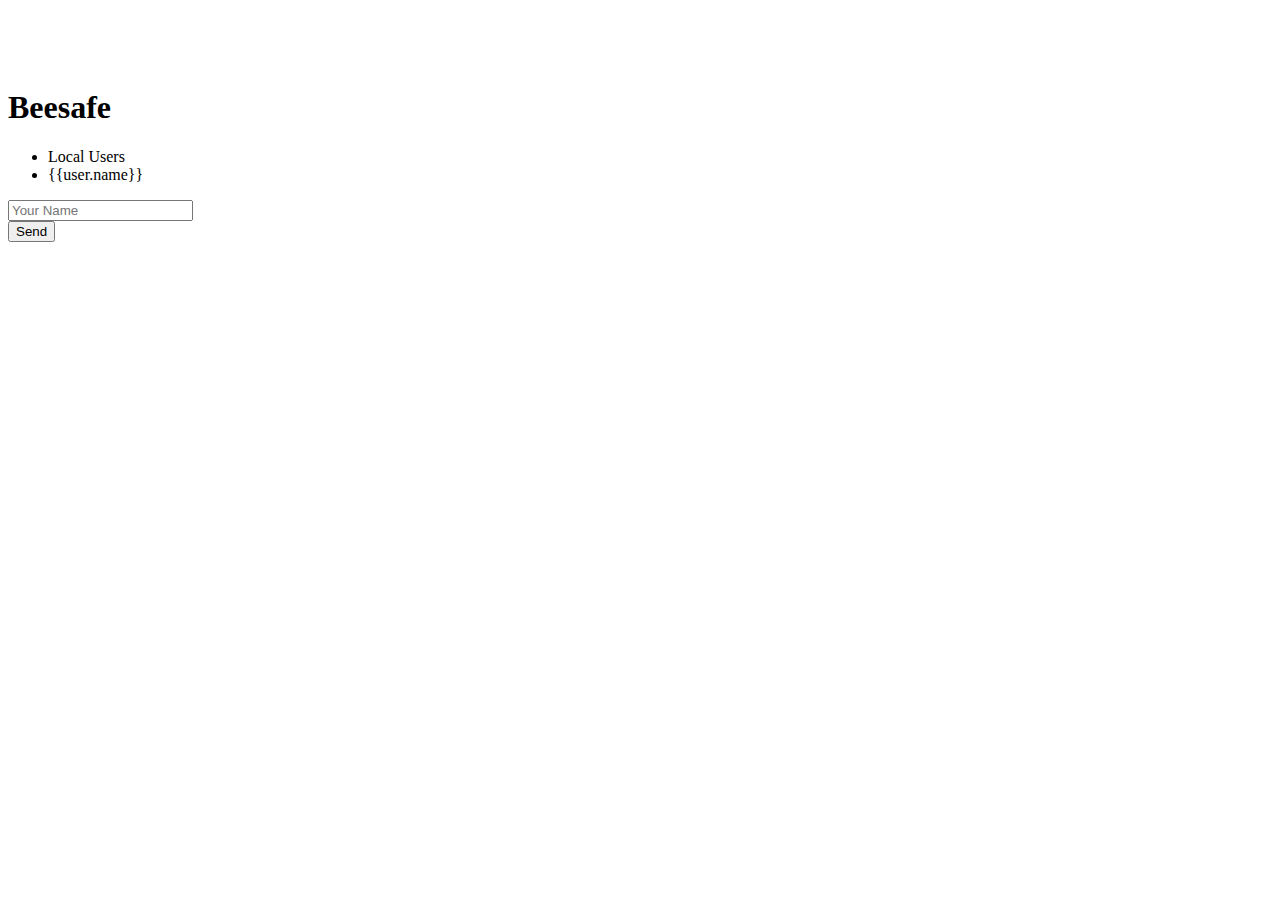
==== client/index.html @ dd212bbf "commit" ====
<!Doctype html>
<html lang="en" ng-app>
  <head>
    <title>Chat Example</title>
    <meta name="viewport" content="width=device-width, user-scalable=no">
    <link rel="stylesheet" href="/css/bootstrap.min.css">
    <link rel="stylesheet" href="/css/bootstrap-responsive.min.css">
    <link rel="stylesheet" href="/css/style.css">
    <style>
      body {
        padding-top: 60px;
      }
    </style>
    <script>
      function ChatController($scope) {
        var socket = io.connect();

        $scope.messages = [];
        $scope.players = [];
        $scope.name = '';
        $scope.text = '';

        socket.on('connect', function () {
          $scope.setName();
          console.log("Hello ma gueule");
          socket.emit("coucou","coucou");
        });

        socket.on('message', function (msg) {
          $scope.messages.push(msg);
          $scope.$apply();
        });
        
        socket.on('listPlayers', function (players) {
          $scope.players = players;
          $scope.$apply();
        });
        
        socket.on('startGame', function (msg) {
          $("#mainContainer").hide();
          mainContainer.style.display="none";
          var canvas = document.getElementById('canvasPlayer');
          canvas.width = window.screen.width;
          canvas.height = window.screen.height;
          $("#canvasPlayer").toggle();
          // $("#canvasPlayer").click(function(){
          //   socket.emit("move",1);
          // });
          
          canvasPlayer.addEventListener("touchstart", move, false);
          
          // $("#canvasPlayer").on("tap",function(){
          //   socket.emit("move",1);
          // }); 
          
        });
        
        function move(){
          console.log("move");
          socket.emit("move",1);
        }
        
        // socket.on('players', function (players) {
        //   $scope.roster = players;
        //   $scope.$apply();
        // });
        
        socket.on('newPlayer', function (players) {
          $scope.players = players;
          $scope.$apply();
        });


        $scope.send = function send() {
          console.log('Sending myPseudo:', $scope.name);
          socket.emit('givepseudo', $scope.name);
          $('#formulaire').hide();
        };
      }
    </script>
  </head>
  <body>
    <div id="mainContainer" class="container" ng-controller="ChatController">
      <div class="page-header">
        <h1>Beesafe</h1>
      </div>
      <div class="row">
        <div class="span3">
          <ul class="nav nav-list well" id="listPlayers">
            <li class="nav-header">Local Users</li>
            <li ng-repeat="user in players">{{user.name}}</li>
          </ul>
        </div>
        <div id="formulaire" class="span9">
          <div class="row controls">
            <form ng-submit="send()">
              <div class="span2"><input type="text" class="input-block-level" ng-model="name" placeholder="Your Name"></div>
                <!--<input type="text" class="span6" ng-model="text" placeholder="Message">-->
                <input type="submit" class="btn btn-primary" value="Send" ng-disabled="!name">
            </form>
          </div>
        </div>
      </div>
    </div>
    <canvas id="canvasPlayer"></canvas>
    <script src="/socket.io/socket.io.js"></script>
    <script src="/js/jquery.min.js"></script>
    <script src="/js/bootstrap.min.js"></script>
    <script src="/js/angular.min.js"></script>
  </body>
</html>
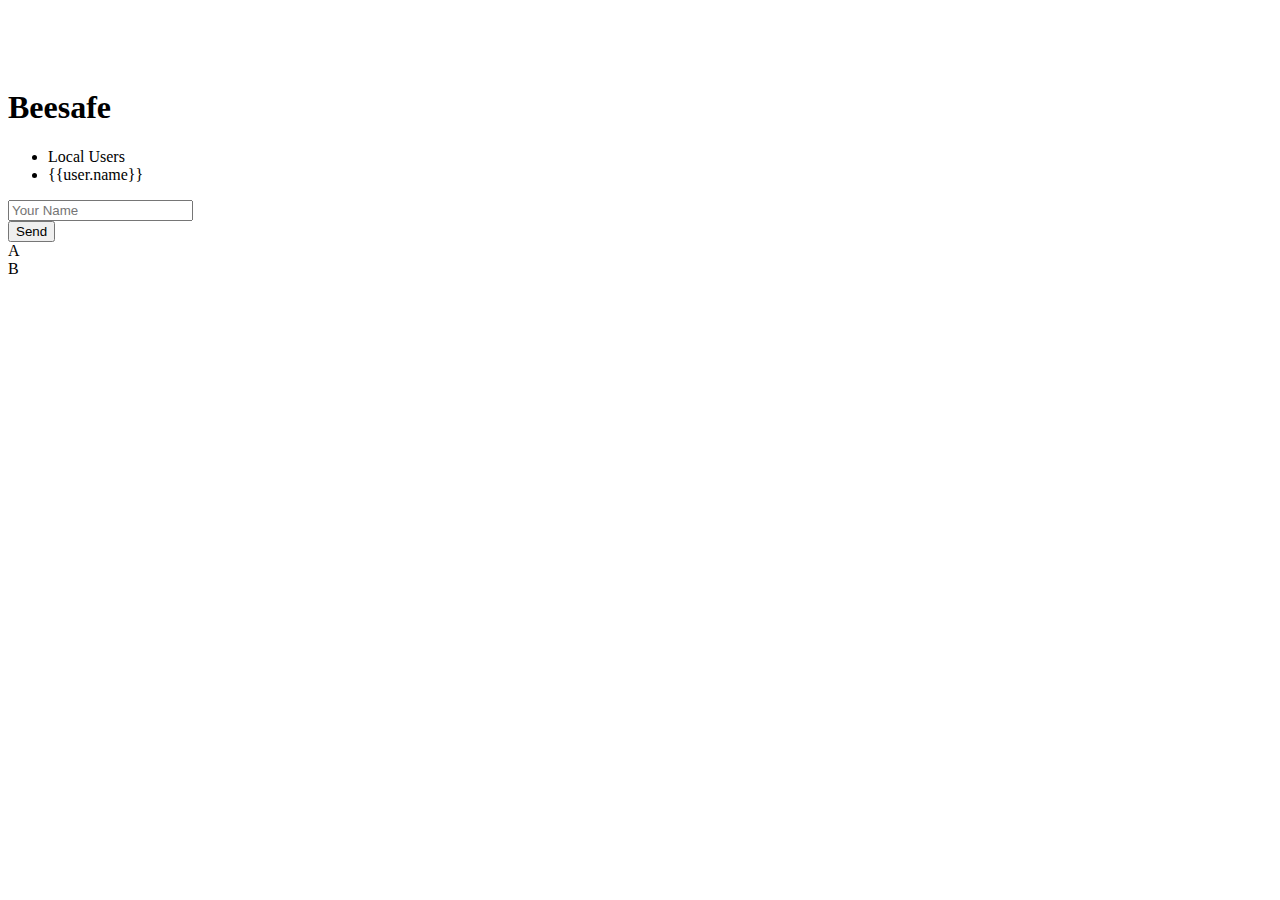
==== commit 30b5d3c2: "commit" ====
--- a/client/index.html
+++ b/client/index.html
@@ -39,32 +39,44 @@
         socket.on('startGame', function (msg) {
           $("#mainContainer").hide();
           mainContainer.style.display="none";
-          var canvas = document.getElementById('canvasPlayer');
-          canvas.width = window.screen.width;
-          canvas.height = window.screen.height;
-          $("#canvasPlayer").toggle();
-          // $("#canvasPlayer").click(function(){
-          //   socket.emit("move",1);
-          // });
           
-          canvasPlayer.addEventListener("touchstart", move, false);
+          loadButton();
           
-          // $("#canvasPlayer").on("tap",function(){
-          //   socket.emit("move",1);
-          // }); 
           
         });
         
-        function move(){
-          console.log("move");
-          socket.emit("move",1);
+        function loadButton(){
+        
+          var size=window.screen.height/4;
+          size+="px";
+          btnA.style.width = size;
+          btnA.style.height = size;
+        
+          btnB.style.width = size;
+          btnB.style.height = size;
+
+          btnA.className="visible";
+          
+          btnA.addEventListener("touchstart", moveA, false);
+          btnB.addEventListener("touchstart", moveB, false);
+          
+          console.log(btnA);
+          console.log(btnB);
         }
         
-        // socket.on('players', function (players) {
-        //   $scope.roster = players;
-        //   $scope.$apply();
-        // });
+        function moveA(){
+          socket.emit("move",1);
+         
+          btnA.className="";
+          btnB.className="visible";
+        }
         
+        function moveB(){
+          socket.emit("move",1);
+          btnA.className="visible";
+          btnB.className="";
+        }
+
         socket.on('newPlayer', function (players) {
           $scope.players = players;
           $scope.$apply();
@@ -102,7 +114,8 @@
         </div>
       </div>
     </div>
-    <canvas id="canvasPlayer"></canvas>
+    <div id="btnA">A</div>
+    <div id="btnB">B</div>
     <script src="/socket.io/socket.io.js"></script>
     <script src="/js/jquery.min.js"></script>
     <script src="/js/bootstrap.min.js"></script>
